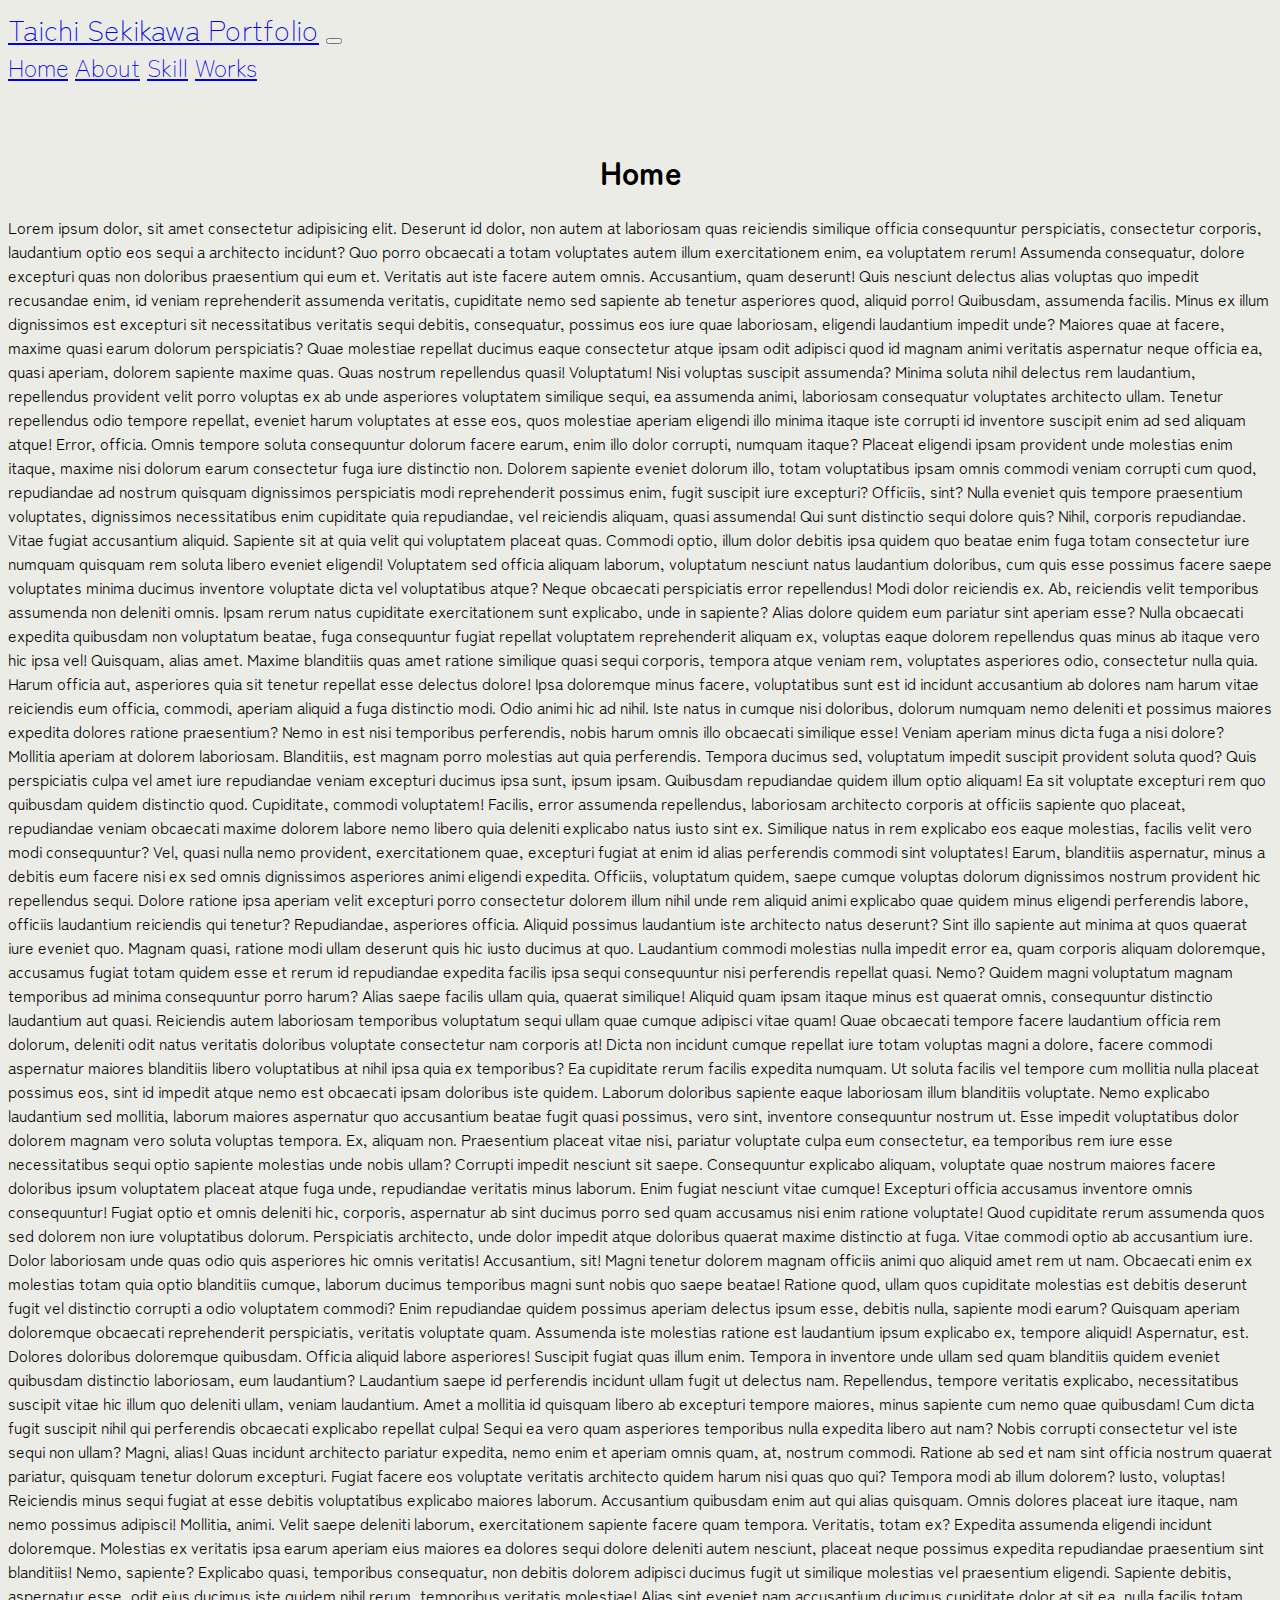
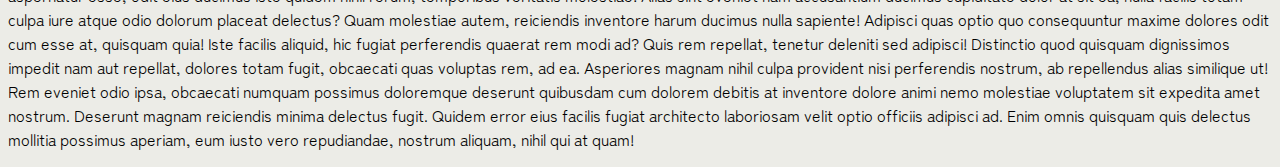
==== index.html @ 37793729 "first commit" ====
<!DOCTYPE html>
<html lang="ja">
    <head>
        <meta charset="UTF-8">
        <meta name="viewport" content="width=device-width, initial-scale=1.0">
        <title>Taichi Sekikawa portfolio</title>
        <!-- Google Font -->
        <link rel="preconnect" href="https://fonts.googleapis.com">
        <link rel="preconnect" href="https://fonts.gstatic.com" crossorigin>
        <link href="https://fonts.googleapis.com/css2?family=Zen+Maru+Gothic:wght@300;400;500;700;900&display=swap" rel="stylesheet">
        <!-- Bootstrap CSS -->
        <link href="https://cdn.jsdelivr.net/npm/bootstrap@5.3.0/dist/css/bootstrap.min.css" rel="stylesheet" integrity="sha384-9ndCyUaIbzAi2FUVXJi0CjmCapSmO7SnpJef0486qhLnuZ2cdeRhO02iuK6FUUVM" crossorigin="anonymous">
        <!-- Custom CSS -->
        <link rel="stylesheet" href="css/index.css">
    </head>

    <body>
        <nav id="mainNavbar" class="navbar bg-dark navbar-expand-md fixed-top py-0" data-bs-theme="dark">
            <div class="container-fluid">
                <a href="#" class="navbar-brand">Taichi Sekikawa Portfolio</a>
                <button class="navbar-toggler" type="button" data-bs-toggle="collapse" data-bs-target="#navLinks" aria-expanded="false">
                    <span class="navbar-toggler-icon"></span>
                </button>
                <div id="navLinks" class="collapse navbar-collapse justify-content-end">
                    <div class="navbar-nav">
                        <a href="#" class="nav-link">Home</a>
                        <a href="about.html" class="nav-link">About</a>
                        <a href="skill.html" class="nav-link">Skill</a>
                        <a href="works.html" class="nav-link">Works</a>
                    </div>
                </div>
            </div>
        </nav>

        <section class="container-fluid px-0">
            <h1 class="section-top">Home</h1>
            <p>Lorem ipsum dolor, sit amet consectetur adipisicing elit. Deserunt id dolor, non autem at laboriosam quas reiciendis similique officia consequuntur perspiciatis, consectetur corporis, laudantium optio eos sequi a architecto incidunt?
            Quo porro obcaecati a totam voluptates autem illum exercitationem enim, ea voluptatem rerum! Assumenda consequatur, dolore excepturi quas non doloribus praesentium qui eum et. Veritatis aut iste facere autem omnis.
            Accusantium, quam deserunt! Quis nesciunt delectus alias voluptas quo impedit recusandae enim, id veniam reprehenderit assumenda veritatis, cupiditate nemo sed sapiente ab tenetur asperiores quod, aliquid porro! Quibusdam, assumenda facilis.
            Minus ex illum dignissimos est excepturi sit necessitatibus veritatis sequi debitis, consequatur, possimus eos iure quae laboriosam, eligendi laudantium impedit unde? Maiores quae at facere, maxime quasi earum dolorum perspiciatis?
            Quae molestiae repellat ducimus eaque consectetur atque ipsam odit adipisci quod id magnam animi veritatis aspernatur neque officia ea, quasi aperiam, dolorem sapiente maxime quas. Quas nostrum repellendus quasi! Voluptatum!
            Nisi voluptas suscipit assumenda? Minima soluta nihil delectus rem laudantium, repellendus provident velit porro voluptas ex ab unde asperiores voluptatem similique sequi, ea assumenda animi, laboriosam consequatur voluptates architecto ullam.
            Tenetur repellendus odio tempore repellat, eveniet harum voluptates at esse eos, quos molestiae aperiam eligendi illo minima itaque iste corrupti id inventore suscipit enim ad sed aliquam atque! Error, officia.
            Omnis tempore soluta consequuntur dolorum facere earum, enim illo dolor corrupti, numquam itaque? Placeat eligendi ipsam provident unde molestias enim itaque, maxime nisi dolorum earum consectetur fuga iure distinctio non.
            Dolorem sapiente eveniet dolorum illo, totam voluptatibus ipsam omnis commodi veniam corrupti cum quod, repudiandae ad nostrum quisquam dignissimos perspiciatis modi reprehenderit possimus enim, fugit suscipit iure excepturi? Officiis, sint?
            Nulla eveniet quis tempore praesentium voluptates, dignissimos necessitatibus enim cupiditate quia repudiandae, vel reiciendis aliquam, quasi assumenda! Qui sunt distinctio sequi dolore quis? Nihil, corporis repudiandae. Vitae fugiat accusantium aliquid.
            Sapiente sit at quia velit qui voluptatem placeat quas. Commodi optio, illum dolor debitis ipsa quidem quo beatae enim fuga totam consectetur iure numquam quisquam rem soluta libero eveniet eligendi!
            Voluptatem sed officia aliquam laborum, voluptatum nesciunt natus laudantium doloribus, cum quis esse possimus facere saepe voluptates minima ducimus inventore voluptate dicta vel voluptatibus atque? Neque obcaecati perspiciatis error repellendus!
            Modi dolor reiciendis ex. Ab, reiciendis velit temporibus assumenda non deleniti omnis. Ipsam rerum natus cupiditate exercitationem sunt explicabo, unde in sapiente? Alias dolore quidem eum pariatur sint aperiam esse?
            Nulla obcaecati expedita quibusdam non voluptatum beatae, fuga consequuntur fugiat repellat voluptatem reprehenderit aliquam ex, voluptas eaque dolorem repellendus quas minus ab itaque vero hic ipsa vel! Quisquam, alias amet.
            Maxime blanditiis quas amet ratione similique quasi sequi corporis, tempora atque veniam rem, voluptates asperiores odio, consectetur nulla quia. Harum officia aut, asperiores quia sit tenetur repellat esse delectus dolore!
            Ipsa doloremque minus facere, voluptatibus sunt est id incidunt accusantium ab dolores nam harum vitae reiciendis eum officia, commodi, aperiam aliquid a fuga distinctio modi. Odio animi hic ad nihil.
            Iste natus in cumque nisi doloribus, dolorum numquam nemo deleniti et possimus maiores expedita dolores ratione praesentium? Nemo in est nisi temporibus perferendis, nobis harum omnis illo obcaecati similique esse!
            Veniam aperiam minus dicta fuga a nisi dolore? Mollitia aperiam at dolorem laboriosam. Blanditiis, est magnam porro molestias aut quia perferendis. Tempora ducimus sed, voluptatum impedit suscipit provident soluta quod?
            Quis perspiciatis culpa vel amet iure repudiandae veniam excepturi ducimus ipsa sunt, ipsum ipsam. Quibusdam repudiandae quidem illum optio aliquam! Ea sit voluptate excepturi rem quo quibusdam quidem distinctio quod.
            Cupiditate, commodi voluptatem! Facilis, error assumenda repellendus, laboriosam architecto corporis at officiis sapiente quo placeat, repudiandae veniam obcaecati maxime dolorem labore nemo libero quia deleniti explicabo natus iusto sint ex.
            Similique natus in rem explicabo eos eaque molestias, facilis velit vero modi consequuntur? Vel, quasi nulla nemo provident, exercitationem quae, excepturi fugiat at enim id alias perferendis commodi sint voluptates!
            Earum, blanditiis aspernatur, minus a debitis eum facere nisi ex sed omnis dignissimos asperiores animi eligendi expedita. Officiis, voluptatum quidem, saepe cumque voluptas dolorum dignissimos nostrum provident hic repellendus sequi.
            Dolore ratione ipsa aperiam velit excepturi porro consectetur dolorem illum nihil unde rem aliquid animi explicabo quae quidem minus eligendi perferendis labore, officiis laudantium reiciendis qui tenetur? Repudiandae, asperiores officia.
            Aliquid possimus laudantium iste architecto natus deserunt? Sint illo sapiente aut minima at quos quaerat iure eveniet quo. Magnam quasi, ratione modi ullam deserunt quis hic iusto ducimus at quo.
            Laudantium commodi molestias nulla impedit error ea, quam corporis aliquam doloremque, accusamus fugiat totam quidem esse et rerum id repudiandae expedita facilis ipsa sequi consequuntur nisi perferendis repellat quasi. Nemo?
            Quidem magni voluptatum magnam temporibus ad minima consequuntur porro harum? Alias saepe facilis ullam quia, quaerat similique! Aliquid quam ipsam itaque minus est quaerat omnis, consequuntur distinctio laudantium aut quasi.
            Reiciendis autem laboriosam temporibus voluptatum sequi ullam quae cumque adipisci vitae quam! Quae obcaecati tempore facere laudantium officia rem dolorum, deleniti odit natus veritatis doloribus voluptate consectetur nam corporis at!
            Dicta non incidunt cumque repellat iure totam voluptas magni a dolore, facere commodi aspernatur maiores blanditiis libero voluptatibus at nihil ipsa quia ex temporibus? Ea cupiditate rerum facilis expedita numquam.
            Ut soluta facilis vel tempore cum mollitia nulla placeat possimus eos, sint id impedit atque nemo est obcaecati ipsam doloribus iste quidem. Laborum doloribus sapiente eaque laboriosam illum blanditiis voluptate.
            Nemo explicabo laudantium sed mollitia, laborum maiores aspernatur quo accusantium beatae fugit quasi possimus, vero sint, inventore consequuntur nostrum ut. Esse impedit voluptatibus dolor dolorem magnam vero soluta voluptas tempora.
            Ex, aliquam non. Praesentium placeat vitae nisi, pariatur voluptate culpa eum consectetur, ea temporibus rem iure esse necessitatibus sequi optio sapiente molestias unde nobis ullam? Corrupti impedit nesciunt sit saepe.
            Consequuntur explicabo aliquam, voluptate quae nostrum maiores facere doloribus ipsum voluptatem placeat atque fuga unde, repudiandae veritatis minus laborum. Enim fugiat nesciunt vitae cumque! Excepturi officia accusamus inventore omnis consequuntur!
            Fugiat optio et omnis deleniti hic, corporis, aspernatur ab sint ducimus porro sed quam accusamus nisi enim ratione voluptate! Quod cupiditate rerum assumenda quos sed dolorem non iure voluptatibus dolorum.
            Perspiciatis architecto, unde dolor impedit atque doloribus quaerat maxime distinctio at fuga. Vitae commodi optio ab accusantium iure. Dolor laboriosam unde quas odio quis asperiores hic omnis veritatis! Accusantium, sit!
            Magni tenetur dolorem magnam officiis animi quo aliquid amet rem ut nam. Obcaecati enim ex molestias totam quia optio blanditiis cumque, laborum ducimus temporibus magni sunt nobis quo saepe beatae!
            Ratione quod, ullam quos cupiditate molestias est debitis deserunt fugit vel distinctio corrupti a odio voluptatem commodi? Enim repudiandae quidem possimus aperiam delectus ipsum esse, debitis nulla, sapiente modi earum?
            Quisquam aperiam doloremque obcaecati reprehenderit perspiciatis, veritatis voluptate quam. Assumenda iste molestias ratione est laudantium ipsum explicabo ex, tempore aliquid! Aspernatur, est. Dolores doloribus doloremque quibusdam. Officia aliquid labore asperiores!
            Suscipit fugiat quas illum enim. Tempora in inventore unde ullam sed quam blanditiis quidem eveniet quibusdam distinctio laboriosam, eum laudantium? Laudantium saepe id perferendis incidunt ullam fugit ut delectus nam.
            Repellendus, tempore veritatis explicabo, necessitatibus suscipit vitae hic illum quo deleniti ullam, veniam laudantium. Amet a mollitia id quisquam libero ab excepturi tempore maiores, minus sapiente cum nemo quae quibusdam!
            Cum dicta fugit suscipit nihil qui perferendis obcaecati explicabo repellat culpa! Sequi ea vero quam asperiores temporibus nulla expedita libero aut nam? Nobis corrupti consectetur vel iste sequi non ullam?
            Magni, alias! Quas incidunt architecto pariatur expedita, nemo enim et aperiam omnis quam, at, nostrum commodi. Ratione ab sed et nam sint officia nostrum quaerat pariatur, quisquam tenetur dolorum excepturi.
            Fugiat facere eos voluptate veritatis architecto quidem harum nisi quas quo qui? Tempora modi ab illum dolorem? Iusto, voluptas! Reiciendis minus sequi fugiat at esse debitis voluptatibus explicabo maiores laborum.
            Accusantium quibusdam enim aut qui alias quisquam. Omnis dolores placeat iure itaque, nam nemo possimus adipisci! Mollitia, animi. Velit saepe deleniti laborum, exercitationem sapiente facere quam tempora. Veritatis, totam ex?
            Expedita assumenda eligendi incidunt doloremque. Molestias ex veritatis ipsa earum aperiam eius maiores ea dolores sequi dolore deleniti autem nesciunt, placeat neque possimus expedita repudiandae praesentium sint blanditiis! Nemo, sapiente?
            Explicabo quasi, temporibus consequatur, non debitis dolorem adipisci ducimus fugit ut similique molestias vel praesentium eligendi. Sapiente debitis, aspernatur esse, odit eius ducimus iste quidem nihil rerum, temporibus veritatis molestiae!
            Alias sint eveniet nam accusantium ducimus cupiditate dolor at sit ea, nulla facilis totam culpa iure atque odio dolorum placeat delectus? Quam molestiae autem, reiciendis inventore harum ducimus nulla sapiente!
            Adipisci quas optio quo consequuntur maxime dolores odit cum esse at, quisquam quia! Iste facilis aliquid, hic fugiat perferendis quaerat rem modi ad? Quis rem repellat, tenetur deleniti sed adipisci!
            Distinctio quod quisquam dignissimos impedit nam aut repellat, dolores totam fugit, obcaecati quas voluptas rem, ad ea. Asperiores magnam nihil culpa provident nisi perferendis nostrum, ab repellendus alias similique ut!
            Rem eveniet odio ipsa, obcaecati numquam possimus doloremque deserunt quibusdam cum dolorem debitis at inventore dolore animi nemo molestiae voluptatem sit expedita amet nostrum. Deserunt magnam reiciendis minima delectus fugit.
            Quidem error eius facilis fugiat architecto laboriosam velit optio officiis adipisci ad. Enim omnis quisquam quis delectus mollitia possimus aperiam, eum iusto vero repudiandae, nostrum aliquam, nihil qui at quam!</p>
        </section>


        <!-- Optional JavaScript -->
        <script src="https://cdn.jsdelivr.net/npm/bootstrap@5.3.0/dist/js/bootstrap.bundle.min.js" integrity="sha384-geWF76RCwLtnZ8qwWowPQNguL3RmwHVBC9FhGdlKrxdiJJigb/j/68SIy3Te4Bkz" crossorigin="anonymous"></script>
        <script src="https://cdn.jsdelivr.net/npm/@popperjs/core@2.11.8/dist/umd/popper.min.js" integrity="sha384-I7E8VVD/ismYTF4hNIPjVp/Zjvgyol6VFvRkX/vR+Vc4jQkC+hVqc2pM8ODewa9r" crossorigin="anonymous"></script>
        <!-- <script src="https://cdn.jsdelivr.net/npm/bootstrap@5.3.0/dist/js/bootstrap.min.js" integrity="sha384-fbbOQedDUMZZ5KreZpsbe1LCZPVmfTnH7ois6mU1QK+m14rQ1l2bGBq41eYeM/fS" crossorigin="anonymous"></script> -->
    </body>
</html>
---- css/index.css ----
body {
    background-color: #ecece7;
    font-family: Zen Maru Gothic, sans-serif;
}

#mainNavbar {
    font-size: 1.5rem;
    font-weight: 300;
}

#mainNavbar .navbar-brand {
    font-size: 1.8rem;
}

#mainNavbar .nav-link {
    font-size: 1.5rem;
}

#mainNavbar .nav-link:hover {
    color: white;
}

.section-top {
    margin-top: 4rem;
    text-align: center;
}

@media(max-width: 1200px) {
    #mainNavbar .navbar-brand {
        font-size: 1.5rem;
    }
    #mainNavbar .nav-link {
        font-size: 1.3rem;
    }
}

@media(max-width: 576px) {
    #mainNavbar .navbar-brand {
        font-size: 1.2rem;
    }
    #mainNavbar .nav-link {
        font-size: 1.0rem;
    }
}
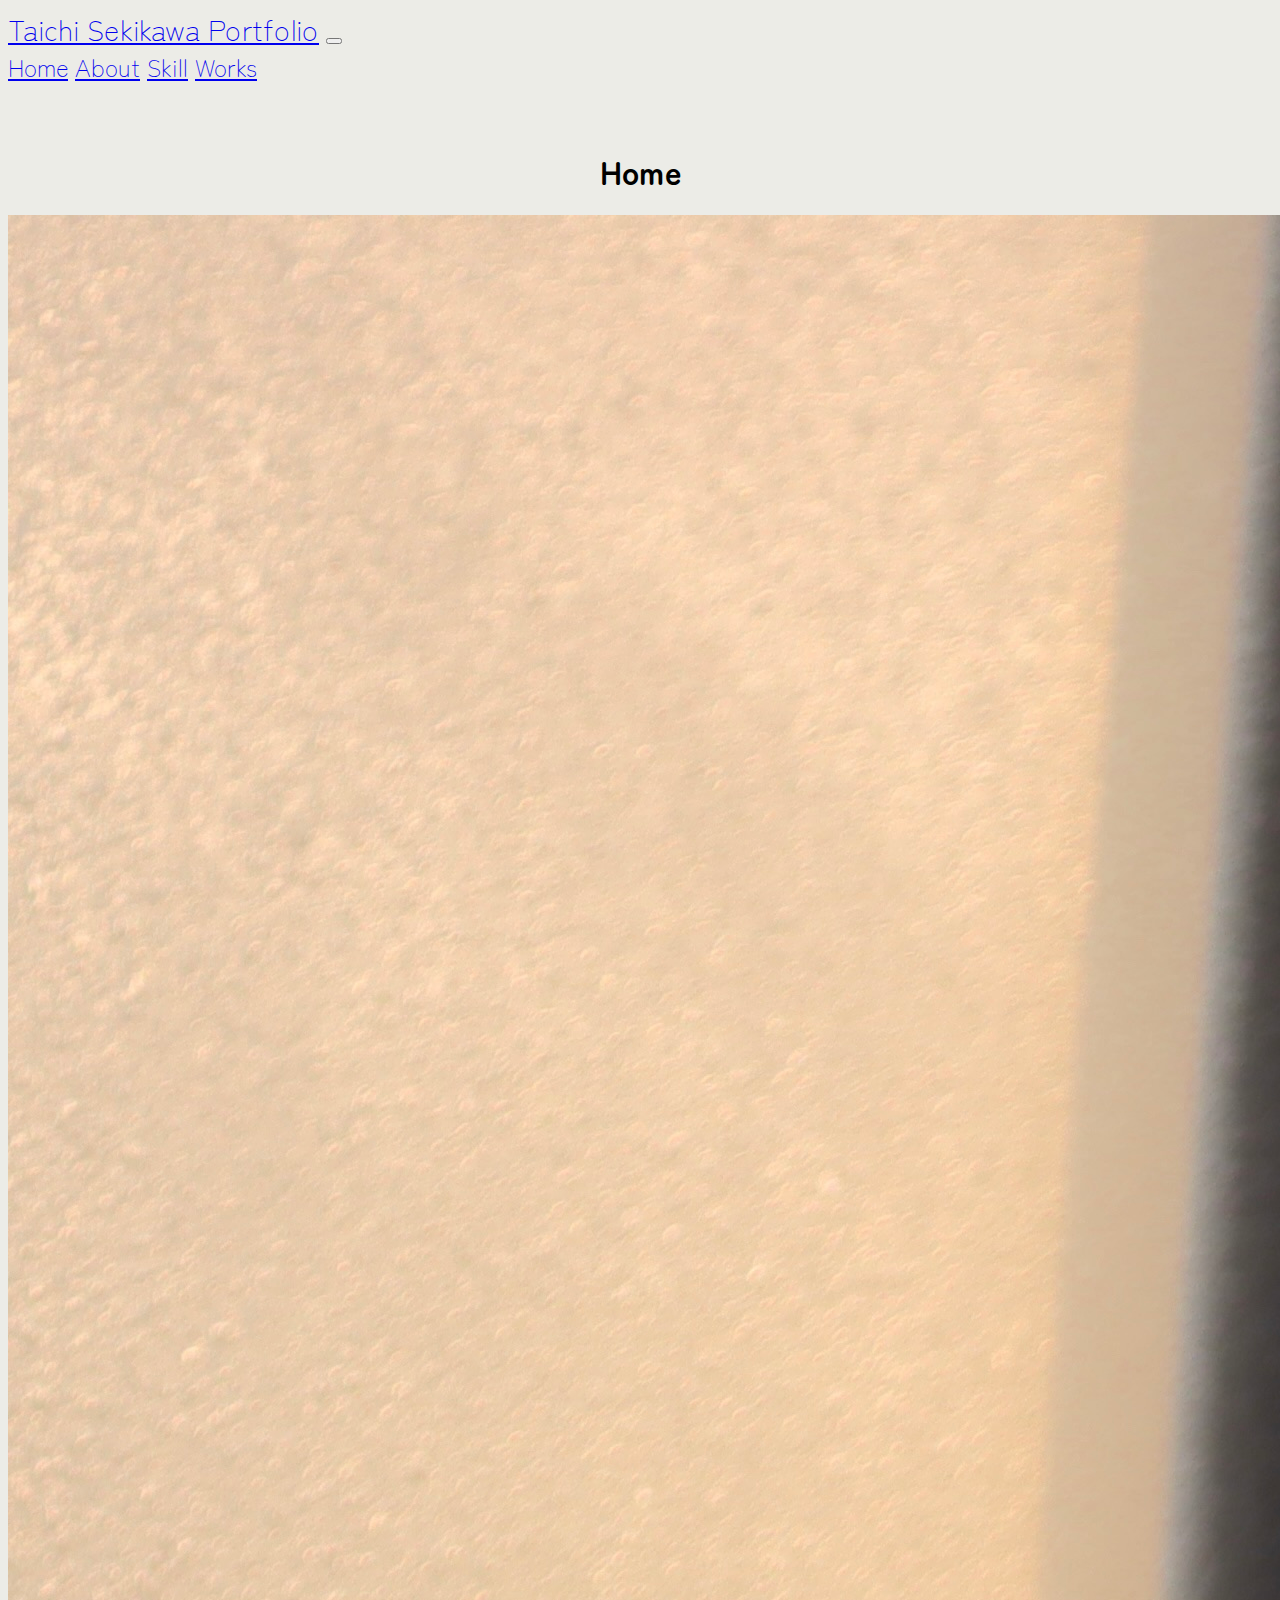
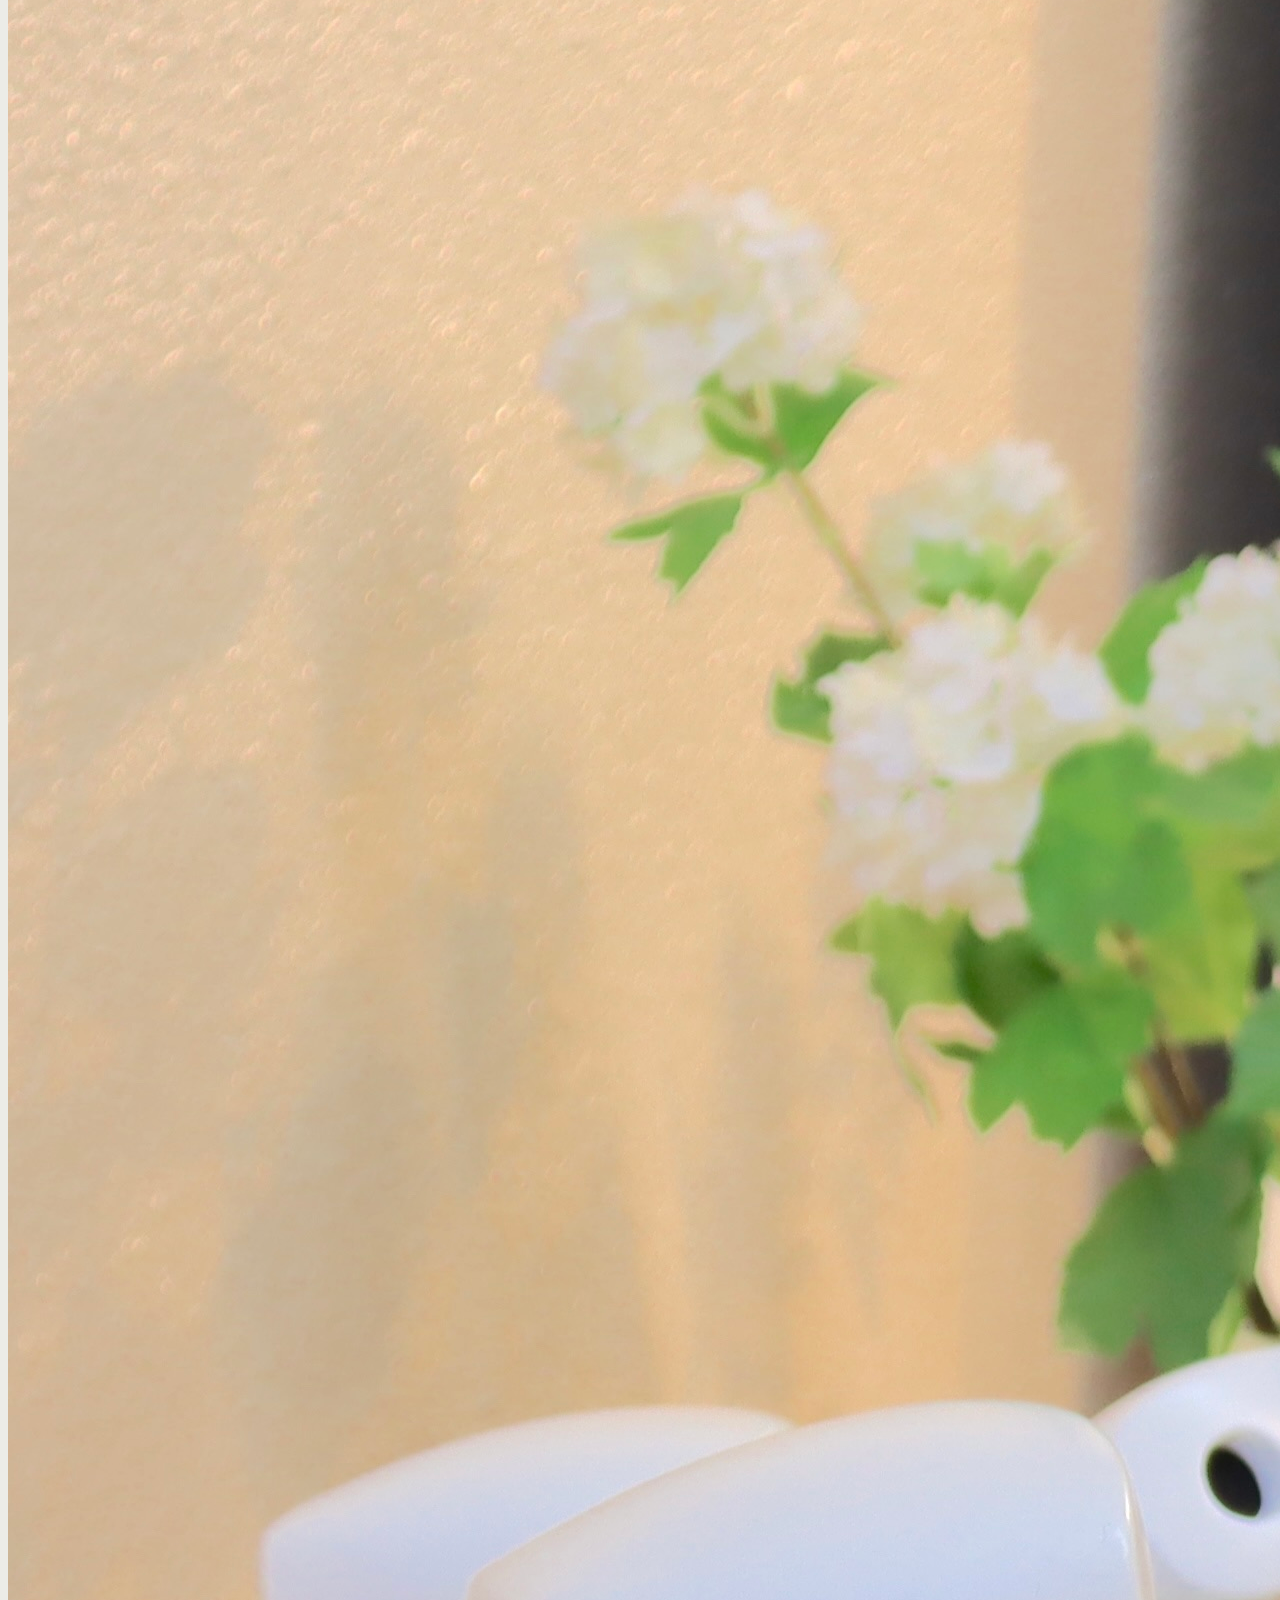
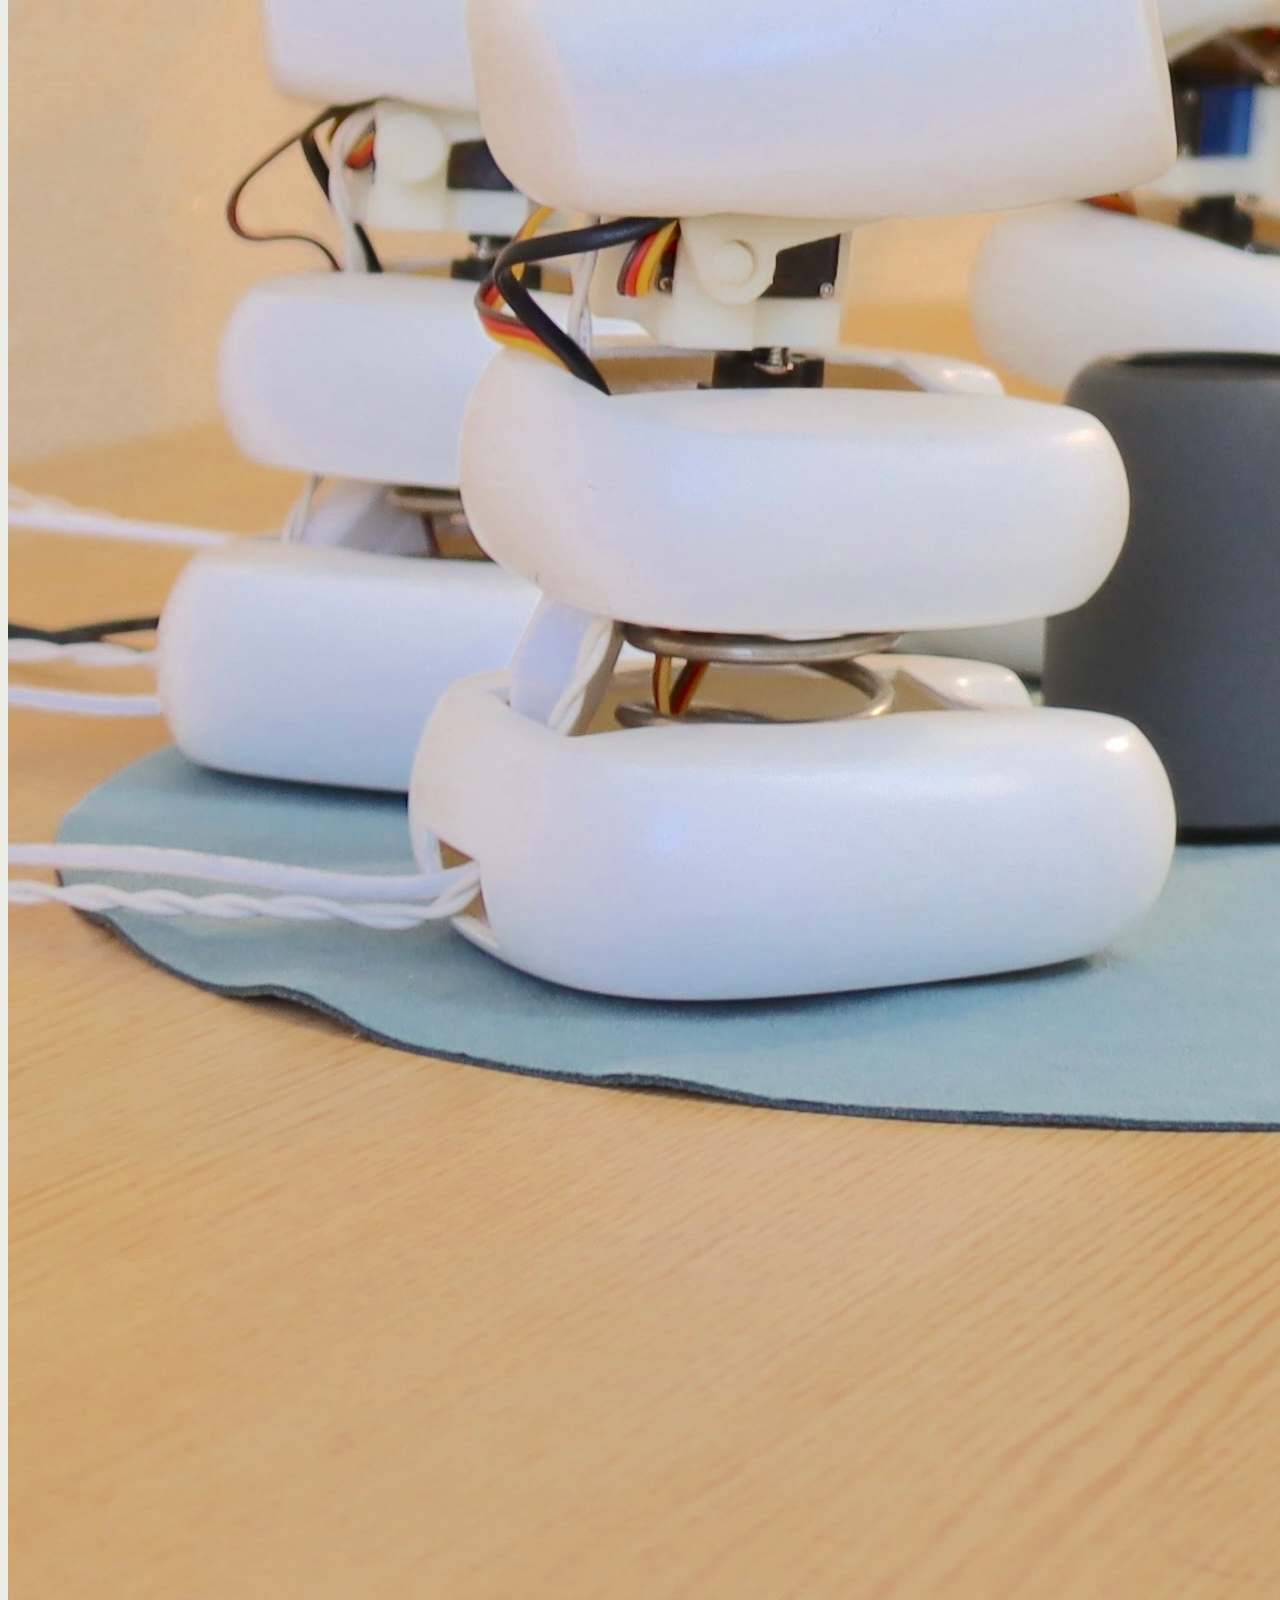
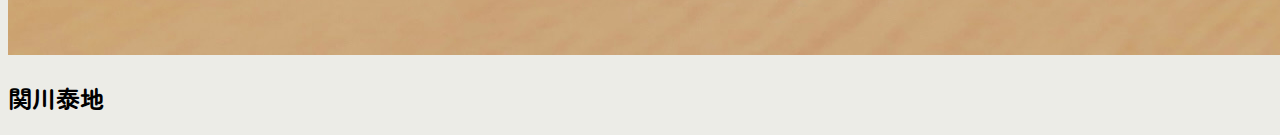
==== commit ec6c9bf7: "見出しの調整" ====
--- a/index.html
+++ b/index.html
@@ -17,7 +17,7 @@
     <body>
         <nav id="mainNavbar" class="navbar bg-dark navbar-expand-md fixed-top py-0" data-bs-theme="dark">
             <div class="container-fluid">
-                <a href="#" class="navbar-brand">Taichi Sekikawa Portfolio</a>
+                <a href="index.html" class="navbar-brand">Taichi Sekikawa Portfolio</a>
                 <button class="navbar-toggler" type="button" data-bs-toggle="collapse" data-bs-target="#navLinks" aria-expanded="false">
                     <span class="navbar-toggler-icon"></span>
                 </button>
@@ -32,58 +32,18 @@
             </div>
         </nav>
 
-        <section class="container-fluid px-0">
-            <h1 class="section-top">Home</h1>
-            <p>Lorem ipsum dolor, sit amet consectetur adipisicing elit. Deserunt id dolor, non autem at laboriosam quas reiciendis similique officia consequuntur perspiciatis, consectetur corporis, laudantium optio eos sequi a architecto incidunt?
-            Quo porro obcaecati a totam voluptates autem illum exercitationem enim, ea voluptatem rerum! Assumenda consequatur, dolore excepturi quas non doloribus praesentium qui eum et. Veritatis aut iste facere autem omnis.
-            Accusantium, quam deserunt! Quis nesciunt delectus alias voluptas quo impedit recusandae enim, id veniam reprehenderit assumenda veritatis, cupiditate nemo sed sapiente ab tenetur asperiores quod, aliquid porro! Quibusdam, assumenda facilis.
-            Minus ex illum dignissimos est excepturi sit necessitatibus veritatis sequi debitis, consequatur, possimus eos iure quae laboriosam, eligendi laudantium impedit unde? Maiores quae at facere, maxime quasi earum dolorum perspiciatis?
-            Quae molestiae repellat ducimus eaque consectetur atque ipsam odit adipisci quod id magnam animi veritatis aspernatur neque officia ea, quasi aperiam, dolorem sapiente maxime quas. Quas nostrum repellendus quasi! Voluptatum!
-            Nisi voluptas suscipit assumenda? Minima soluta nihil delectus rem laudantium, repellendus provident velit porro voluptas ex ab unde asperiores voluptatem similique sequi, ea assumenda animi, laboriosam consequatur voluptates architecto ullam.
-            Tenetur repellendus odio tempore repellat, eveniet harum voluptates at esse eos, quos molestiae aperiam eligendi illo minima itaque iste corrupti id inventore suscipit enim ad sed aliquam atque! Error, officia.
-            Omnis tempore soluta consequuntur dolorum facere earum, enim illo dolor corrupti, numquam itaque? Placeat eligendi ipsam provident unde molestias enim itaque, maxime nisi dolorum earum consectetur fuga iure distinctio non.
-            Dolorem sapiente eveniet dolorum illo, totam voluptatibus ipsam omnis commodi veniam corrupti cum quod, repudiandae ad nostrum quisquam dignissimos perspiciatis modi reprehenderit possimus enim, fugit suscipit iure excepturi? Officiis, sint?
-            Nulla eveniet quis tempore praesentium voluptates, dignissimos necessitatibus enim cupiditate quia repudiandae, vel reiciendis aliquam, quasi assumenda! Qui sunt distinctio sequi dolore quis? Nihil, corporis repudiandae. Vitae fugiat accusantium aliquid.
-            Sapiente sit at quia velit qui voluptatem placeat quas. Commodi optio, illum dolor debitis ipsa quidem quo beatae enim fuga totam consectetur iure numquam quisquam rem soluta libero eveniet eligendi!
-            Voluptatem sed officia aliquam laborum, voluptatum nesciunt natus laudantium doloribus, cum quis esse possimus facere saepe voluptates minima ducimus inventore voluptate dicta vel voluptatibus atque? Neque obcaecati perspiciatis error repellendus!
-            Modi dolor reiciendis ex. Ab, reiciendis velit temporibus assumenda non deleniti omnis. Ipsam rerum natus cupiditate exercitationem sunt explicabo, unde in sapiente? Alias dolore quidem eum pariatur sint aperiam esse?
-            Nulla obcaecati expedita quibusdam non voluptatum beatae, fuga consequuntur fugiat repellat voluptatem reprehenderit aliquam ex, voluptas eaque dolorem repellendus quas minus ab itaque vero hic ipsa vel! Quisquam, alias amet.
-            Maxime blanditiis quas amet ratione similique quasi sequi corporis, tempora atque veniam rem, voluptates asperiores odio, consectetur nulla quia. Harum officia aut, asperiores quia sit tenetur repellat esse delectus dolore!
-            Ipsa doloremque minus facere, voluptatibus sunt est id incidunt accusantium ab dolores nam harum vitae reiciendis eum officia, commodi, aperiam aliquid a fuga distinctio modi. Odio animi hic ad nihil.
-            Iste natus in cumque nisi doloribus, dolorum numquam nemo deleniti et possimus maiores expedita dolores ratione praesentium? Nemo in est nisi temporibus perferendis, nobis harum omnis illo obcaecati similique esse!
-            Veniam aperiam minus dicta fuga a nisi dolore? Mollitia aperiam at dolorem laboriosam. Blanditiis, est magnam porro molestias aut quia perferendis. Tempora ducimus sed, voluptatum impedit suscipit provident soluta quod?
-            Quis perspiciatis culpa vel amet iure repudiandae veniam excepturi ducimus ipsa sunt, ipsum ipsam. Quibusdam repudiandae quidem illum optio aliquam! Ea sit voluptate excepturi rem quo quibusdam quidem distinctio quod.
-            Cupiditate, commodi voluptatem! Facilis, error assumenda repellendus, laboriosam architecto corporis at officiis sapiente quo placeat, repudiandae veniam obcaecati maxime dolorem labore nemo libero quia deleniti explicabo natus iusto sint ex.
-            Similique natus in rem explicabo eos eaque molestias, facilis velit vero modi consequuntur? Vel, quasi nulla nemo provident, exercitationem quae, excepturi fugiat at enim id alias perferendis commodi sint voluptates!
-            Earum, blanditiis aspernatur, minus a debitis eum facere nisi ex sed omnis dignissimos asperiores animi eligendi expedita. Officiis, voluptatum quidem, saepe cumque voluptas dolorum dignissimos nostrum provident hic repellendus sequi.
-            Dolore ratione ipsa aperiam velit excepturi porro consectetur dolorem illum nihil unde rem aliquid animi explicabo quae quidem minus eligendi perferendis labore, officiis laudantium reiciendis qui tenetur? Repudiandae, asperiores officia.
-            Aliquid possimus laudantium iste architecto natus deserunt? Sint illo sapiente aut minima at quos quaerat iure eveniet quo. Magnam quasi, ratione modi ullam deserunt quis hic iusto ducimus at quo.
-            Laudantium commodi molestias nulla impedit error ea, quam corporis aliquam doloremque, accusamus fugiat totam quidem esse et rerum id repudiandae expedita facilis ipsa sequi consequuntur nisi perferendis repellat quasi. Nemo?
-            Quidem magni voluptatum magnam temporibus ad minima consequuntur porro harum? Alias saepe facilis ullam quia, quaerat similique! Aliquid quam ipsam itaque minus est quaerat omnis, consequuntur distinctio laudantium aut quasi.
-            Reiciendis autem laboriosam temporibus voluptatum sequi ullam quae cumque adipisci vitae quam! Quae obcaecati tempore facere laudantium officia rem dolorum, deleniti odit natus veritatis doloribus voluptate consectetur nam corporis at!
-            Dicta non incidunt cumque repellat iure totam voluptas magni a dolore, facere commodi aspernatur maiores blanditiis libero voluptatibus at nihil ipsa quia ex temporibus? Ea cupiditate rerum facilis expedita numquam.
-            Ut soluta facilis vel tempore cum mollitia nulla placeat possimus eos, sint id impedit atque nemo est obcaecati ipsam doloribus iste quidem. Laborum doloribus sapiente eaque laboriosam illum blanditiis voluptate.
-            Nemo explicabo laudantium sed mollitia, laborum maiores aspernatur quo accusantium beatae fugit quasi possimus, vero sint, inventore consequuntur nostrum ut. Esse impedit voluptatibus dolor dolorem magnam vero soluta voluptas tempora.
-            Ex, aliquam non. Praesentium placeat vitae nisi, pariatur voluptate culpa eum consectetur, ea temporibus rem iure esse necessitatibus sequi optio sapiente molestias unde nobis ullam? Corrupti impedit nesciunt sit saepe.
-            Consequuntur explicabo aliquam, voluptate quae nostrum maiores facere doloribus ipsum voluptatem placeat atque fuga unde, repudiandae veritatis minus laborum. Enim fugiat nesciunt vitae cumque! Excepturi officia accusamus inventore omnis consequuntur!
-            Fugiat optio et omnis deleniti hic, corporis, aspernatur ab sint ducimus porro sed quam accusamus nisi enim ratione voluptate! Quod cupiditate rerum assumenda quos sed dolorem non iure voluptatibus dolorum.
-            Perspiciatis architecto, unde dolor impedit atque doloribus quaerat maxime distinctio at fuga. Vitae commodi optio ab accusantium iure. Dolor laboriosam unde quas odio quis asperiores hic omnis veritatis! Accusantium, sit!
-            Magni tenetur dolorem magnam officiis animi quo aliquid amet rem ut nam. Obcaecati enim ex molestias totam quia optio blanditiis cumque, laborum ducimus temporibus magni sunt nobis quo saepe beatae!
-            Ratione quod, ullam quos cupiditate molestias est debitis deserunt fugit vel distinctio corrupti a odio voluptatem commodi? Enim repudiandae quidem possimus aperiam delectus ipsum esse, debitis nulla, sapiente modi earum?
-            Quisquam aperiam doloremque obcaecati reprehenderit perspiciatis, veritatis voluptate quam. Assumenda iste molestias ratione est laudantium ipsum explicabo ex, tempore aliquid! Aspernatur, est. Dolores doloribus doloremque quibusdam. Officia aliquid labore asperiores!
-            Suscipit fugiat quas illum enim. Tempora in inventore unde ullam sed quam blanditiis quidem eveniet quibusdam distinctio laboriosam, eum laudantium? Laudantium saepe id perferendis incidunt ullam fugit ut delectus nam.
-            Repellendus, tempore veritatis explicabo, necessitatibus suscipit vitae hic illum quo deleniti ullam, veniam laudantium. Amet a mollitia id quisquam libero ab excepturi tempore maiores, minus sapiente cum nemo quae quibusdam!
-            Cum dicta fugit suscipit nihil qui perferendis obcaecati explicabo repellat culpa! Sequi ea vero quam asperiores temporibus nulla expedita libero aut nam? Nobis corrupti consectetur vel iste sequi non ullam?
-            Magni, alias! Quas incidunt architecto pariatur expedita, nemo enim et aperiam omnis quam, at, nostrum commodi. Ratione ab sed et nam sint officia nostrum quaerat pariatur, quisquam tenetur dolorum excepturi.
-            Fugiat facere eos voluptate veritatis architecto quidem harum nisi quas quo qui? Tempora modi ab illum dolorem? Iusto, voluptas! Reiciendis minus sequi fugiat at esse debitis voluptatibus explicabo maiores laborum.
-            Accusantium quibusdam enim aut qui alias quisquam. Omnis dolores placeat iure itaque, nam nemo possimus adipisci! Mollitia, animi. Velit saepe deleniti laborum, exercitationem sapiente facere quam tempora. Veritatis, totam ex?
-            Expedita assumenda eligendi incidunt doloremque. Molestias ex veritatis ipsa earum aperiam eius maiores ea dolores sequi dolore deleniti autem nesciunt, placeat neque possimus expedita repudiandae praesentium sint blanditiis! Nemo, sapiente?
-            Explicabo quasi, temporibus consequatur, non debitis dolorem adipisci ducimus fugit ut similique molestias vel praesentium eligendi. Sapiente debitis, aspernatur esse, odit eius ducimus iste quidem nihil rerum, temporibus veritatis molestiae!
-            Alias sint eveniet nam accusantium ducimus cupiditate dolor at sit ea, nulla facilis totam culpa iure atque odio dolorum placeat delectus? Quam molestiae autem, reiciendis inventore harum ducimus nulla sapiente!
-            Adipisci quas optio quo consequuntur maxime dolores odit cum esse at, quisquam quia! Iste facilis aliquid, hic fugiat perferendis quaerat rem modi ad? Quis rem repellat, tenetur deleniti sed adipisci!
-            Distinctio quod quisquam dignissimos impedit nam aut repellat, dolores totam fugit, obcaecati quas voluptas rem, ad ea. Asperiores magnam nihil culpa provident nisi perferendis nostrum, ab repellendus alias similique ut!
-            Rem eveniet odio ipsa, obcaecati numquam possimus doloremque deserunt quibusdam cum dolorem debitis at inventore dolore animi nemo molestiae voluptatem sit expedita amet nostrum. Deserunt magnam reiciendis minima delectus fugit.
-            Quidem error eius facilis fugiat architecto laboriosam velit optio officiis adipisci ad. Enim omnis quisquam quis delectus mollitia possimus aperiam, eum iusto vero repudiandae, nostrum aliquam, nihil qui at quam!</p>
+        <section id="home" class="container-fluid px-4">
+            <h1 class="section-top border-3 border-bottom border-dark pb-4">Home</h1>
+            <div class="row text-center align-items-center content">
+                <div class="col-md-6">
+                    <img id="myphoto" class="img-fluid rounded-circle" src="img/myphoto.jpeg" alt="myphoto">
+                </div>
+                <div class="col-md-6">
+                    <div class="row justify-content-center">
+                        <h2>関川泰地</h2>
+                    </div>
+                </div>
+            </div>
         </section>
 
 
--- a/css/index.css
+++ b/css/index.css
@@ -23,6 +23,7 @@
 .section-top {
     margin-top: 4rem;
     text-align: center;
+    font-weight: 700;
 }
 
 @media(max-width: 1200px) {
